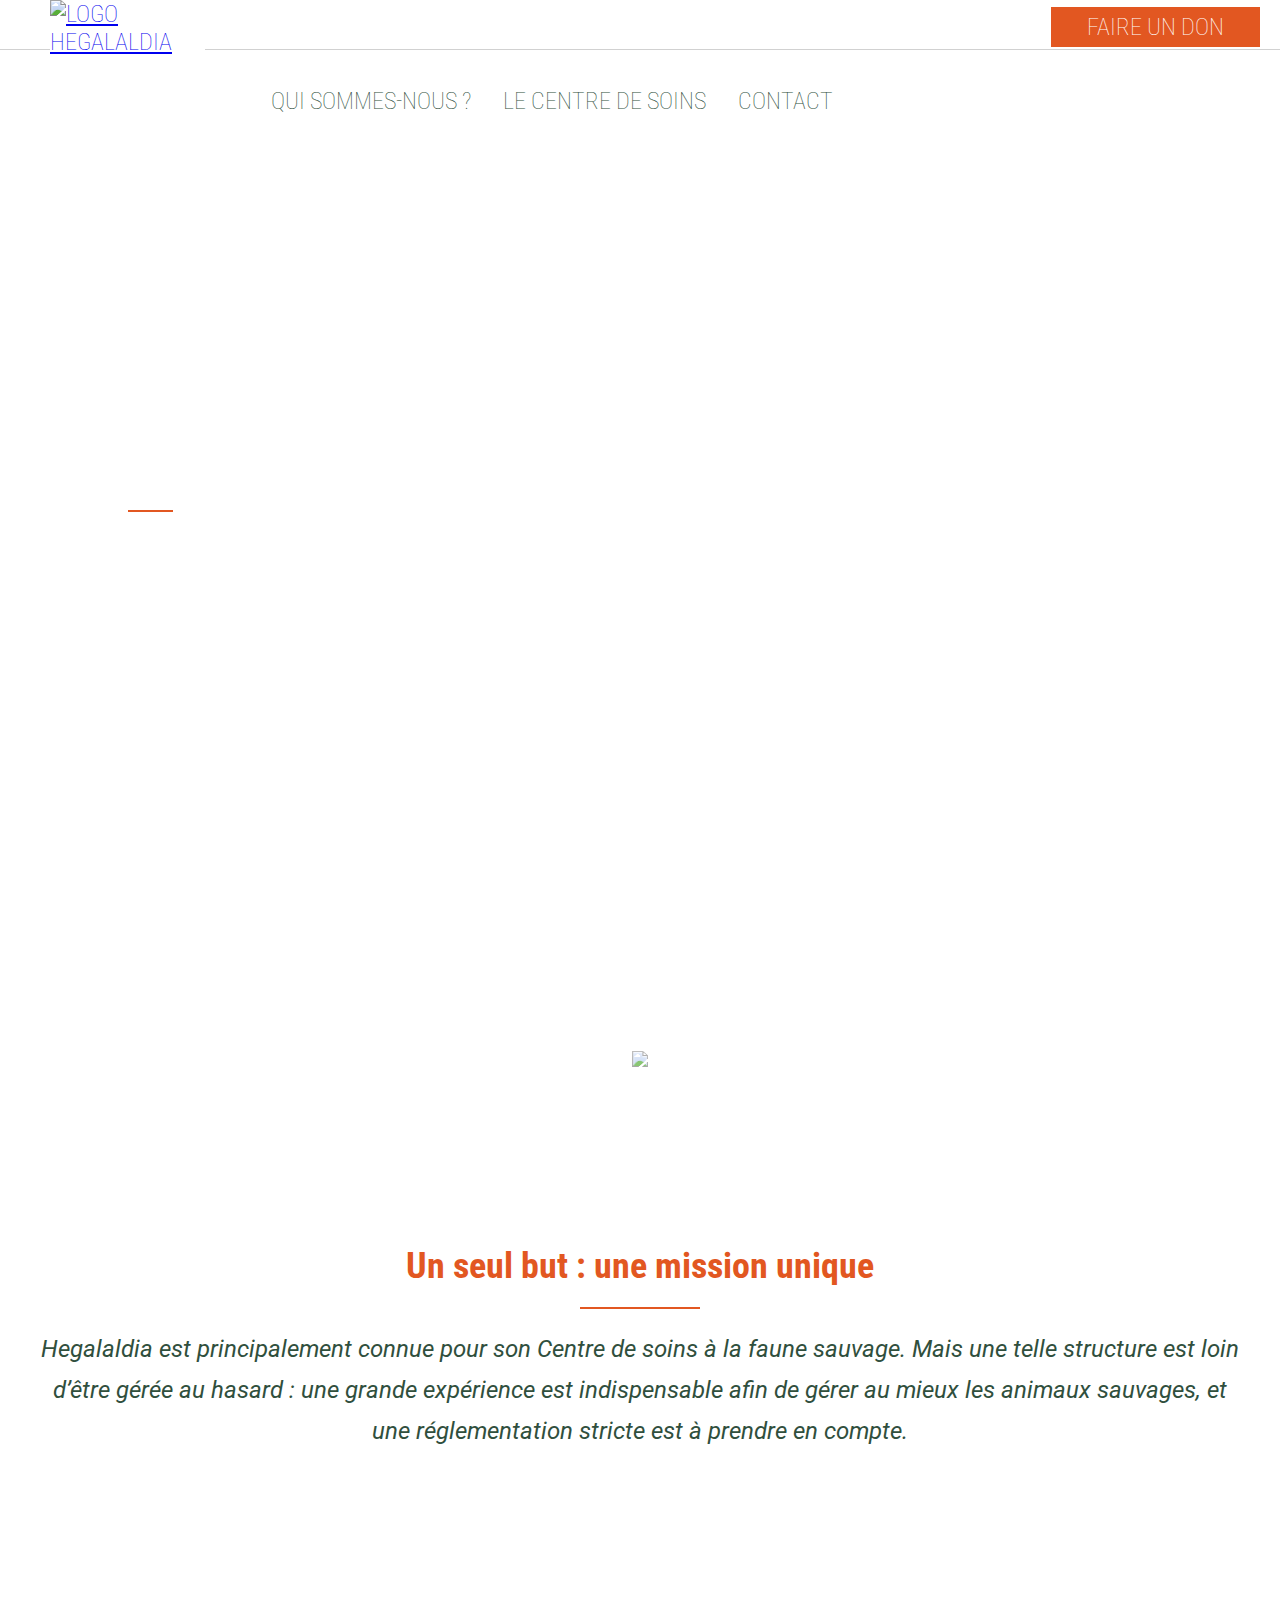
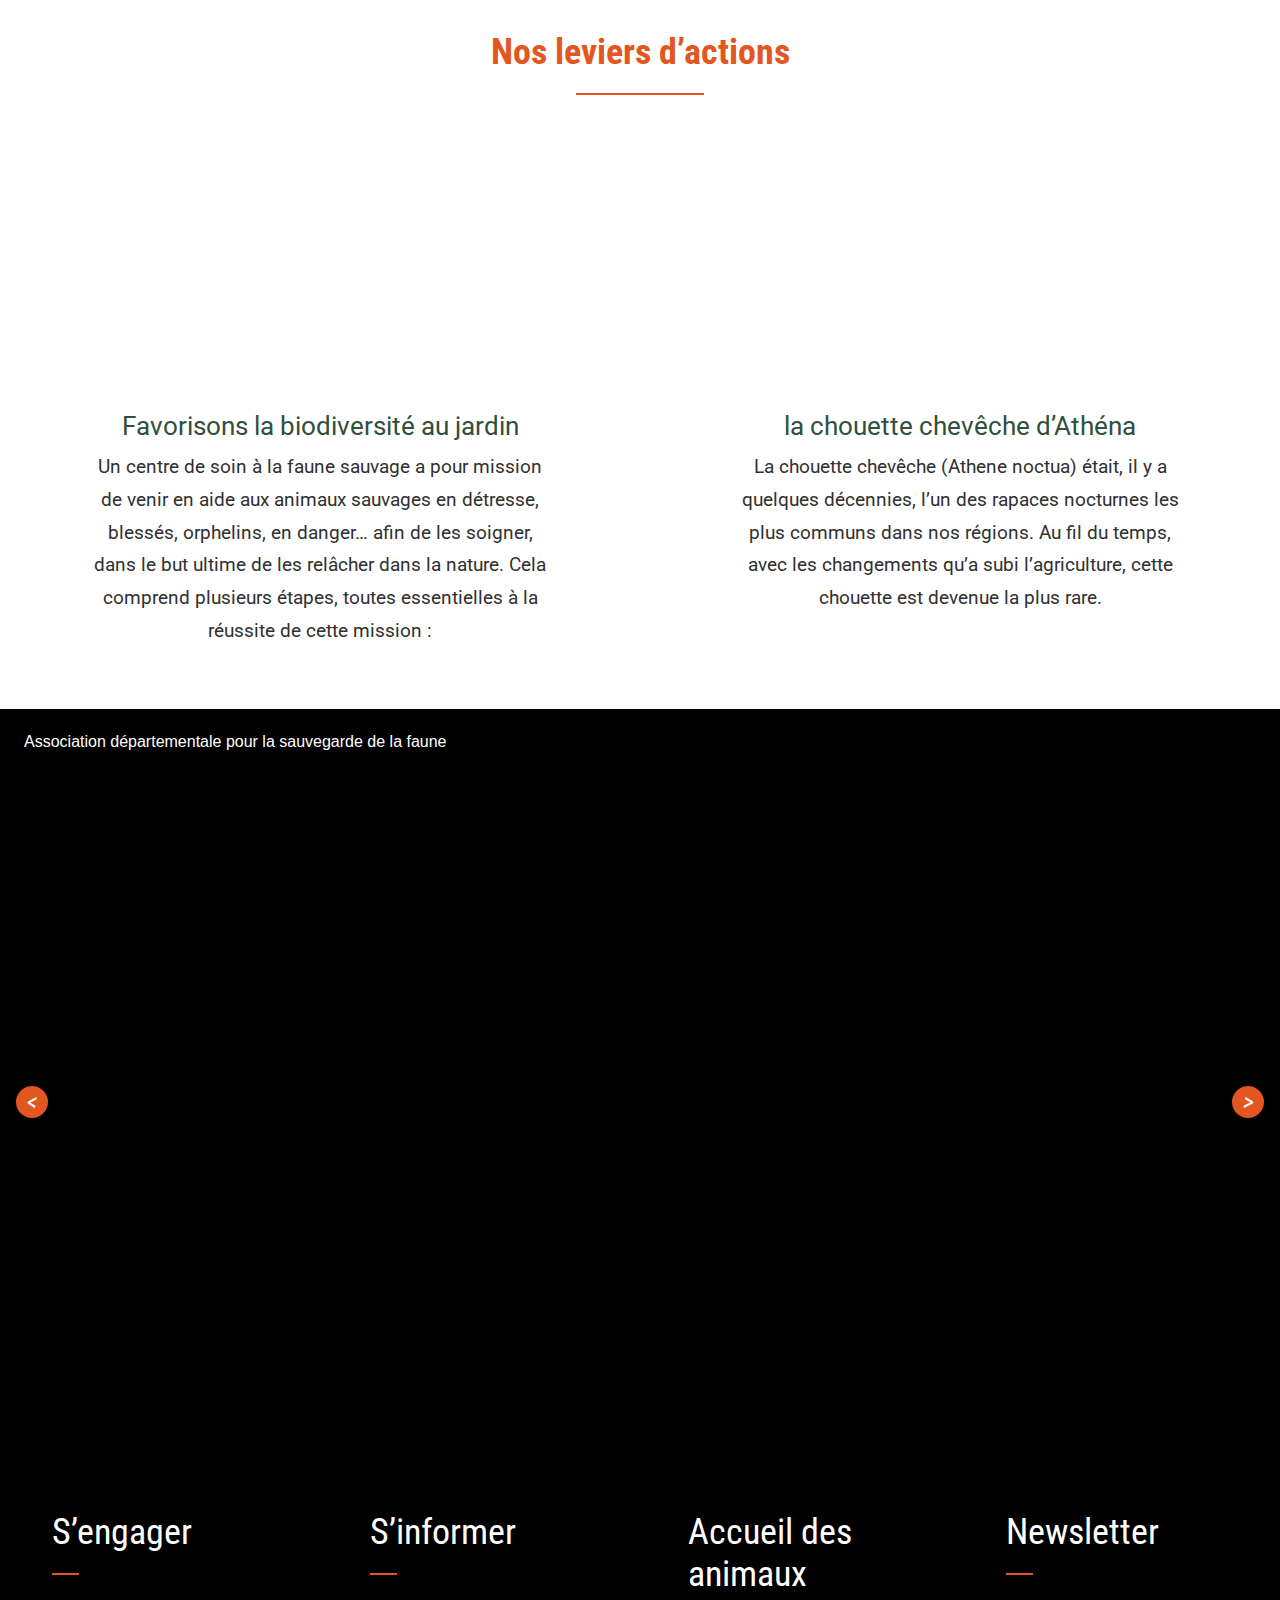
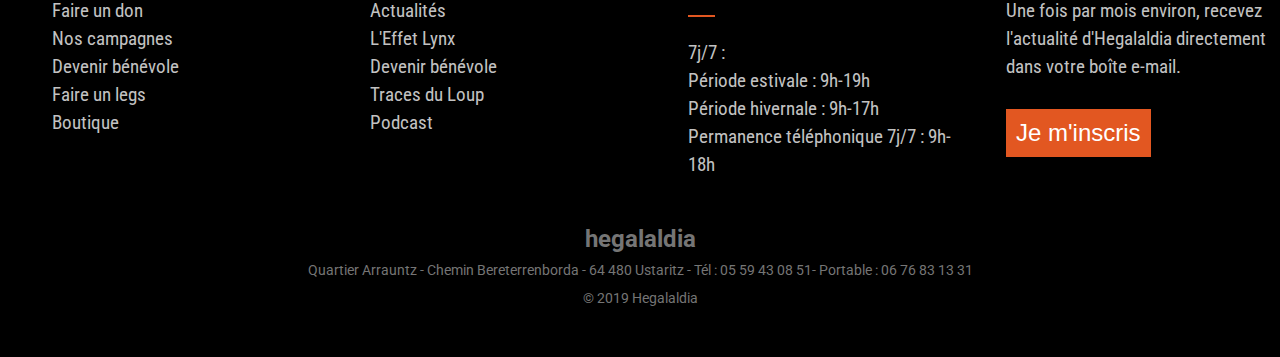
==== centre-soins.html @ 2d4faa11 "add page centre-soins" ====
<!DOCTYPE html>
<html>
    <head>
        <meta charset="utf-8">
        <meta name="viewport" content="width=device-width">
        <title>Hegalaldia - Centre de soins pour animaux sauvages</title>
        <meta name="title" content="Hegalaldia - Centre de soins pour animaux sauvages">
        <meta name="description" content="Association de protection de la nature reconnue d'intêret général, située dans les Pyrénées-Atlantiques (64)">
        <meta name="keywords" content="association protection, protection animal,sauver espèces,sauvegarde de la faune, faune sauvage france, animaux france, lynx france, loup france, ours france">
        <link href="style.css" rel="stylesheet" type="text/css" />
        <link href="https://fonts.googleapis.com/css2?family=Roboto+Condensed:ital,wght@0,300;0,400;0,700;1,300;1,400;1,700&family=Roboto:ital,wght@0,100;0,300;0,400;0,500;0,700;1,100;1,300;1,400;1,500;1,700&display=swap" rel="stylesheet">
    </head>
    <body>
        <header>
            <div class="top-bg-nav"></div>
            <nav class="nav_top" role="navigation">
                
                <div class="logo-top-menu">
                    <a href="index.html">
                        <img src="images/logo_hegalaldia.png" alt="logo hegalaldia">
                    </a>
                </div>
                <ul>
                    <li class="menu-item"><a href="index.html">Qui sommes-nous ?</a></li>
                    <li class="menu-item"><a href="centre-soins.html">Le centre de soins</a></li>
                    <li class="menu-item"><a href="contact.html">Contact</a></li>
                    
                </ul>
            </nav>
            <a class="donation" href="contact.html">Faire un Don</a>
        </header>
        <div class="header-slider">
            <div id="content_slider"></div>
            <div class="caption-header" >
                <div class="title_caption">
                    <h1><span class="title_caption_min">Association départementale </span><br>
                    pour la sauvegarde de la faune sauvage</h1>
                    <div class="separation"></div>
                    <p class="txt-slider">Sauver les espèces emblématiques des pyrénées menacées</p>
                </div>
            </div>
            <div class="scrolldown-container">
                <div class="m-more">EN SAVOIR PLUS</div>
                <div class="array-scroll-down icon-scroll"><img src="images/scroll-icon.svg"></div>
            </div>
        </div>
        <div class="container" > 
            <div class="page-style-section">
                <section class="home-first">
                    <h2>Un seul but : une mission unique</h2>
                    <div class="separation-middle"></div>
                    <p class="txt-intro">Hegalaldia est principalement connue pour son Centre de soins à la faune sauvage. Mais une telle structure est loin d’être gérée au hasard : une grande expérience est indispensable afin de gérer au mieux les animaux sauvages, et une réglementation stricte est à prendre en compte.</p>
                </section> 
            </div>
        </div>
        <div class="fullwidth-background">
            <div class="container" > 
                <div class="page-style-section">
                    <section class="">
                    </section>
                </div>
            </div>
        </div>
        <div class="container" > 
            <div class="page-style-section">
                <div class="home-four">
                    <h2>Nos leviers d’actions</h2>
                    <div class="separation-middle"></div>
                </div>
                <div class="home-five">
                    <div class="bloc-img-txt">
                        <div class="title-bloc-img">Favorisons la biodiversité au jardin</div>
                        <p>Un centre de soin à la faune sauvage a pour mission de venir en aide aux animaux sauvages en détresse, blessés, orphelins, en danger… afin de les soigner, dans le but ultime de les relâcher dans la nature. Cela comprend plusieurs étapes, toutes essentielles à la réussite de cette mission :
                        </p>
                    </div>
                </div>
                <div class="home-six">
                    <div class="bloc-img-txt">
                        <div class="title-bloc-img">la chouette chevêche d’Athéna</div>
                        <p>La chouette chevêche (Athene noctua) était, il y a quelques décennies, l’un des rapaces nocturnes les plus communs dans nos régions. Au fil du temps, avec les changements qu’a subi l’agriculture, cette chouette est devenue la plus rare.
                        </p>
                    </div>
                </div>
                <div class="bloc-separation"></div>
            </div>
        </div>
        <div class="fullwidth-slider">
                <div>
                    <i>
                        <input checked type="radio" name="s" style="background-image: url('images/fiche-animale-monde-animal-lynx-roux.jpg');" title="Association départementale pour la sauvegarde de la faune">
                        <input type="radio" name="s" style="background-image: url('images/parc-animalier-des-pyrenees-loups.jpg');" title="Le loup, présent dans le Razès (Aude) depuis 2014">
                        <input type="radio" name="s" style="background-image: url('images/Rodents_Mountains_Marmot_456188_1920x1080.jpg');" title="Animaux de montagne : respecter les marmottes">
                        <input type="radio" name="s" style="background-image: url('images/bobcat-3924734-1920.jpg');" title="Oui, le lynx y est bien présent">
                    </i>
                </div>
        </div>
        <footer>
            <div class="container-footer" > 
                <footer class="footer-row">
                    <div class="column">
                        <span class="title-footer">S’engager</span>
                        <div class="separation-footer"></div>
                        <div class="menu-footer">
                            <ul>
                                <li><a href="#">Faire un don</a></li>
                                <li><a href="#">Nos campagnes</a></li>
                                <li><a href="#">Devenir bénévole</a></li>
                                <li><a href="#">Faire un legs</a></li>
                                <li><a href="#">Boutique</a></li>
                            </ul>
                        </div>
                    </div>
                    <div class="column">
                        <span class="title-footer">S’informer</span>
                        <div class="separation-footer"></div>
                        <div class="menu-footer">
                            <ul>
                                <li><a href="#">Actualités</a></li>
                                <li><a href="#">L'Effet Lynx</a></li>
                                <li><a href="#">Devenir bénévole</a></li>
                                <li><a href="#">Traces du Loup</a></li>
                                <li><a href="#">Podcast</a></li>
                            </ul>
                        </div>
                    </div>
                    <div class="column">
                        <span class="title-footer">Accueil des animaux</span>
                        <div class="separation-footer"></div>
                        <div class="menu-footer"><a>7j/7 :<br>
                            Période estivale : 9h-19h<br>
                            Période hivernale : 9h-17h<br>
                            Permanence téléphonique 7j/7 : 9h-18h</a></div>
                    </div>
                    <div class="column">
                        <span class="title-footer">Newsletter</span>
                        <div class="separation-footer"></div>
                        <div class="menu-footer"><a>Une fois par mois environ, recevez l'actualité d'Hegalaldia directement dans votre boîte e-mail.</a>
                        </div>
                        <button><a href="#">Je m'inscris</a></button>
                    </div>
                    <div class="copyright">
                        <a><b>hegalaldia</b><br>
                         Quartier Arrauntz - Chemin Bereterrenborda - 64 480 Ustaritz - </a>
                         <a href="tel:+33559430851">Tél : 05 59 43 08 51</a><a href="tel:+330676831331">- Portable : 06 76 83 13 31</a><br><a>
                         © 2019 Hegalaldia</a>
                    </div>
                </footer>
            </div>
        </footer>
    </body>
</html>
---- style.css ----
*{
  box-sizing: border-box;
  font-size: 24px;
  padding: 0;
  margin:0;
}

body, html{
  font-family: 'roboto', sans-serif;
  font-size: 1rem;
  font-weight: normal;
  line-height: 1,5;

}

h1{
  font-family: 'Roboto Condensed', sans-serif;
  text-transform: uppercase;
  font-weight: bold;
  font-size: 1.8em;
}

h2{
  font-family: 'Roboto Condensed', sans-serif;
  color: #e25721;
  font-size: 1.5em;
}

h3{
  font-family: 'Roboto Condensed', sans-serif;
  font-weight: normal;
  font-style: italic;
  color: #fff;
  background-color: #e25721;
  padding: 0.2em 0.5em ;
  font-size: 1.4em;
}

p {
  font-family: 'roboto', sans-serif;
  font-size: 0.8em;
  line-height: 1.7em;
  color: #313131;
}

.txt-intro{
  font-family: 'roboto', sans-serif;
  font-style: italic;
  color: #304f3d;
  font-size: 1em;
  line-height: 1.7em;
}




/* ---- MOBILEFIRST ---- */

/* MENU */

header{
  display:flex;
  flex-wrap: wrap ;
  font-family: 'Roboto Condensed', sans-serif;
  font-weight: 100;
  text-transform: uppercase;
  height: 137px;
  width: auto;
  padding: 0;
  justify-content: left;
}
.nav_top{
  z-index: 100;
}
.nav_top .logo-top-menu img{
  justify-content: center;
  align-items: center;
  width: 80%;
  height: 80%;
  background-size: cover;
  margin-left: 1.5em;
}
.nav_top ul{
  list-style: none;
  padding:0;
  background:#fff;
  width: 100%;
}
.nav_top ul li a{
  color:#304f3d;
  text-decoration: none;
  padding: .8rem 1rem;
  display: block;
  line-height: 1;
}
.nav_top ul .donation{
  background-color: #e25721;
  color: #fff;
  text-align: center;
}
.nav_top ul li{
  border-bottom: 1px dotted;
}
.donation{
  display: block;
  background-color: #e25721;
  border: none;
  padding:0;
  width: 100%;
  text-decoration: none;
  color: #fff;
  line-height: 1;
  padding: .8rem 1rem;
  border-bottom: 1px dotted;
  z-index: 100;
}

/*STYLING LOGO*/

.nav_top div:first-child{
  background:#fff;
}

/* HEADER SLIDER */



#content_slider{
  filter: brightness(80%);
  background: url(images/bobcat-3924734-1920.jpg) top center no-repeat ;
  background-position: 50% 50%;
  width: 100%;
  height: 800px;
  background-size:auto;
  padding: 0;
  margin:0;
  margin-top: 270px;
}

.caption-header{
  position: absolute;
  display: flex;
  top: 60%;
  width: 100%;
  text-align: left;
}
.caption-header{
  padding: 20px;
  text-align: center;
}
.title_caption_min{
  font-size: 0.5em;
}
.title_caption{
  color: #fff;
}
.separation{
  width: 10%;
  height: 2px;
  background:#e25721;
  margin: 0 auto;
  margin-top: 20px;
  margin-bottom: 20px;
  transition: .2s width ease-in-out;
}
.separation-middle{
  width: 10%;
  height: 2px;
  background:#e25721;
  margin: 0 auto;
  margin-top: 20px;
  margin-bottom: 20px;
  transition: .2s width ease-in-out;
}
.caption-header .title_caption .txt-slider {
  font-family: 'Roboto Condensed', sans-serif;
  font-weight: lighter;
  color: #fff;
  font-size: 1em;
}


@-webkit-keyframes bounce {
  0%, 100% {
    -moz-transform: translateY(0);
    -ms-transform: translateY(0);
    -webkit-transform: translateY(0);
    transform: translateY(0);
  }
  40% {
    -moz-transform: translateY(-10px);
    -ms-transform: translateY(-10px);
    -webkit-transform: translateY(-10px);
    transform: translateY(-10px);
    }
  }
@keyframes bounce {
  0%, 100% {
    -moz-transform: translateY(0);
    -ms-transform: translateY(0);
    -webkit-transform: translateY(0);
    transform: translateY(0);
  }
  40% {
    -moz-transform: translateY(-10px);
    -ms-transform: translateY(-10px);
    -webkit-transform: translateY(-10px);
    transform: translateY(-10px);
  }
} 
.scrolldown-container .array-scroll-down { 
  -webkit-animation-name: bounce;
  animation-name: bounce;
  -webkit-animation-duration: 1s;
  animation-duration: 1s;
  -webkit-animation-fill-mode: both;
  animation-fill-mode: both;
  -webkit-animation-iteration-count: infinite;
  animation-iteration-count: infinite;
}

.scrolldown-container{
  position:relative;
  background: url(images/grunge-effect.png) bottom no-repeat;
  width: 100%;
  margin: 0 auto;
  text-align: center;
  bottom:75px;
}
.scrolldown-container .m-more{
  position:relative;
  font-family: 'roboto condensed', sans-serif;
  width: 100%;
  color: #fff;
  margin-bottom: 10px;
  bottom: 55px;
}
.icon-scroll{
  position:relative;
  width: 50px;
  height: 50px;
  background: url(images/scroll-icon.svg) center;
  opacity:70%;
  margin: 0 auto;
  bottom: 55px;
}
 

/* ---- CONTAINER GRID ---- */

.container{
  display: grid;
  width: 100%;
  margin: 0 auto;
}
.page-style-section{
  display: grid;
  grid-template-columns: 1fr 1fr;
  align-items: center;
  flex-wrap: wrap;
}
.home-first{
  grid-column: 1 / 3;
  padding: 3em 0 3em 0;
  text-align: center;
  margin: 1.5em;
}
.home-second{
  grid-column: 1/3;
  grid-row: 1/2 ;
  padding: 0 0 3em 0;
}
.home-second>img{
  display: flex;
  flex:100%;
  width: 100%;
  max-width: 100%;
  margin: 0;
}
.home-fird{
  grid-column: 1/3;
  grid-row: 2/3 ;
  padding: 0 0 3em 0;
  margin: 1em;
  justify-content: center;
  justify-items: center;
}
.home-fird ul {
  margin-left: 20px;
}
.home-fird ul li{
  font-family: 'roboto', sans-serif;
  font-size: 0.8em;
  line-height: 1.7em;
  color: #313131;
}
.home-four{
  grid-column: 1/3;
  grid-row: 1 ;
  padding: 3em 0 1em 0;
  text-align: center;
}
.home-five{
  grid-column: 1/3;
  grid-row: 2 ;
  margin-bottom: 300px;
  background: url(images/espece-min.jpg) center top no-repeat;
  background-size: 100%;
  height: 354px;
  text-align: center;
  padding: 1em ;
}
.home-six{
  grid-column: 1/3;
  grid-row: 3 ;
  margin-bottom: 7em;
  background: url(images/chouette-cheveche-athenas-img_4344.jpg) top center no-repeat;
  background-size: 100%;
  height: 354px;
  text-align: center;
  padding: 1em ;
}
.bloc-img-txt{
  background-color: rgba(255, 255, 255, 0.8);
  width: 100%;
  height: 200px ;
  max-width: 500px;
  padding: 1em;
  margin: 0 auto;
  margin-top: 200px;
}
.title-bloc-img{
  font-size: 1.1em;
  color: #304f3d;
  padding-bottom: 10px;
}
.page-style-section .home-five p{
  line-height: 1.7em;
}
.page-style-section .home-six p{
  line-height: 1.7em;
}
figcaption {
  text-align: center;
  font-style: italic;
  width: 70%;
  margin: 0 auto;
  padding: 1em 0 1em 0;
}
.fullwidth-background{
  width: 100%;
  height: 100%;
  background-color: #e6f5ec;
  z-index: -100;
}
.bloc-separation{
  height: 5em;
}

/* CARROUSSELLE */

.fullwidth-slider{
  width: 100%;
  height: 100%;
  background-color:#000;
  max-height:754px;
}

i {
	position: relative;
	display: block;
	width: 100%;
	height: 754px;
	overflow: hidden;
}

i:before, i:after {
  font-family:'Roboto Condensed', sans-serif;
	content: '<';
	position: absolute;
	top: 50%;
	left: 1rem;
	z-index: 2;
	width: 2rem;
	height: 2rem;
	background: #e25721;
	color: white;
	border-radius: 50%;
	display: flex;
	justify-content: center;
	align-items: center;
	pointer-events: none;
}

i:after {
	content: '>';
	left: auto;
	right: 1rem;
}

input {
	appearance: none;
	-ms-appearance: none;
	-webkit-appearance: none;
	display: block;
	width: 100%;
	height: 100%;
	position: absolute;
	top: 0;
	left: 0;
	background-repeat: no-repeat;
	background-size: cover;
	background-position: center;
	transform: translateX(100%);
	transition: transform ease-in-out 400ms;
	z-index: 1;
}

input:focus {
	outline: none;
}

input:after {
	content: attr(title);
	position: absolute;
	top: 1rem;
	left: 1rem;
	background-color: rgba(0,0,0,0.4);
	color: white;
	padding: .5rem;
	font-size: 1rem;
	border-radius: 5px;
}

input:not(checked):before {
	content: '';
	position: absolute;
	width: 2rem;
	height: 2rem;
	border-radius: 50%;
	top: 50%;
	left: calc(-100% + 1rem);
}

input:checked:before {
	display: none;
	left: 1rem;
}

input:checked {
	transform: translateX(0);
	pointer-event: none;
	z-index: 0;
	box-shadow: -5px 10px 20px -15px rgba(0,0,0,1);
}

input:checked + input:before {
	left: -3rem;
}

input:checked + input ~ input:before {
	display: none;
}

/* FOOTER */

footer{
  height: 100%;
  background: url(images/bg_footer.jpg) ;
  background-color: black;
}
.footer-flex{
  display: flex;
}
.footer-row {
  display: -ms-flexbox; /* IE10 */
  display: flex;
  -ms-flex-wrap: wrap; /* IE10 */
  flex-wrap: wrap;
  padding: 0 4px;
  margin-top: 2em;
}
/* equal columns */
.column {
  -ms-flex: 25%; /* IE10 */
  flex: 25%;
  max-width: 25%;
  margin: 2em 4px;
  padding-left: 2em;
  text-align: left;
  color: #fff;
  font-family: 'Roboto condensed', sans-serif;
}
.separation-footer{
  width: 10%;
  height: 2px;
  background:#e25721;
  margin-top: 20px;
  margin-bottom: 20px;
}
.title-footer{
  font-size: 1.5em;
}
.menu-footer ul{
  list-style-type: none;

}
.menu-footer a{
  font-size: 0.8em;
  text-decoration: none;
  color: rgb(194, 194, 194);
 }
.menu-footer ul li a:hover{
  text-decoration: underline;
  color: #e25721;
}
.container-footer .footer-row .column button{
  margin-top: 30px;
  padding: 10px;
  background-color: #e25721;
  border:0;
}
 .container-footer .footer-row .column button a{
  text-decoration: none;
  color: #fff;
}

.copyright{
  padding: 2em 0 2em 0;
  text-align: center;
  margin: 0 auto;
}
.container-footer .footer-row .copyright a{
  font-size: 0.6em;
  text-align: center;
  text-decoration: none;
  color: rgb(117, 117, 117);
}


/* Responsive layout - two column */
@media screen and (max-width: 800px) {
  .column {
    -ms-flex: 50%;
    flex: 50%;
    max-width: 50%;
  }
}

/* Responsive layout - one columns */
@media screen and (max-width: 540px) {
  .column {
    -ms-flex: 100%;
    flex: 100%;
    max-width: 100%;
  }
}

/* ---- MEDIUM DEVICES ---- */

@media only screen and (max-device-width: 1366px) {
  .content_slider {
    background-attachment: scroll;
  }
}

/* ---- LARGER DEVICES ---- */

@media only screen and (min-width: 540px){
  h1{
    font-family: 'Roboto Condensed', sans-serif;
    text-transform: uppercase;
    font-size: 2.5em;
    line-height: 1em;
  }
  h3{
    width: 50%;
  }
  header{
    display:flex;
    flex-wrap: nowrap;
  }
  .top-bg-nav{
    position: absolute;
    height: 50px;
    width: 100%;
    background-repeat: repeat-x;
    background-image: url(images/bg_nav.jpg) ;
    border-bottom: 1px solid #d1d1d1;
    z-index:-1;
  }
  .nav_top{
    display: flex;
    font-family: 'Roboto Condensed', sans-serif;
    font-weight: 100;
    text-transform: uppercase;
    height: 65px;
    padding: 0;
    margin-left: 50px;
    margin-top: 20px;
    width: 100%;
  }
  .nav_top .logo-top-menu img{
    background-color: white;
    width: 206px;
    height: 128px;
    margin-top: -20px;
    background-size: cover;
    margin-left: 0;
  }
  .nav_top ul{
    display: flex;
    align-items: center;
    background:none;
    flex-wrap: wrap;
    line-height: 20px;
    margin-left: 50px;
    margin-top:50px;
  }
  .nav_top ul li{
    display: flex;
    justify-content: flex-start;
    border-bottom: none;
    position: relative;
  }
  .nav_top ul li a{
    padding:1.2rem 1rem;
  }
  .donation{
    display: flex;
    justify-content: center;
    align-items: center;
    cursor: pointer;
    border : none;
    margin : 7px 20px 0 0;
    padding:1rem 2rem;
    height: 40px;
    width: 250px;
    line-height: 0;
    transform: scale(1);
    transition: transform 300ms;
  }
  .donation:hover {
    transform: scale(1.05);
    box-shadow: 0 0 3px rgba(39, 39, 39, 0.64);
  }
  .nav_top ul li a::before, n.nav_top ul li a::after{
    content: "";
    position: absolute;
    bottom:0;
    right: 0;
    width:0%;
    height: 2px;
    background:#e25721;
    transition: .2s width ease-in-out;
  }
  .nav_top ul li a::before{
    left:0;
  }
  .nav_top ul li a:hover{
    color: #61483f;
  }
  .nav_top ul li a:hover::after,.nav_top ul li a:hover::before{
    width: 100%;
  }

  /* SLIDER HEADER */
  .header-slider{
    height: 1000px;
  }

  #content_slider{
    background-attachment: fixed;
    background-size: cover;
    width: 100%;
    height: 1000px;
    padding: 0;
    margin:0 auto;
    margin-top: 0px;
  }
  .caption-header{
    position: absolute;
    left: 10%;
    top:20%;
    width: 35%;
    text-align: left;
    padding: 0;
    max-width: 600px;
  } 
  .title_caption_min{
    font-size: 0.5em;
    font-weight: normal;
  }
  .separation{
    margin:20px 0 20px 0;
  }

  /* CONTAINER */

  .container{
    display: grid;
    max-width: 1300px;
    margin: 0 auto;
  }
  .container-footer{
    display: flex;
    max-width: 1300px;
    margin: 0 auto;
  }
  /*.page-style-section{
    grid-auto-rows: minmax(300px, auto);
  }*/
  .home-second{
    grid-column: 2/3;
    grid-row: 1;
    padding: 3em 0 3em 0;
    margin: 1em;
  }
  .home-fird{
    grid-column: 1/2;
    grid-row: 1;
    padding: 3em 0 3em 0;
    margin: 1em;
    justify-content: center;
  }
  .home-five{
    grid-column: 1/2;
    grid-row: 2 ;
    margin: 1em;
    margin-bottom: 3em;
    background: url(images/espece-min.jpg) center top no-repeat;
    background-size: 100%;
    height: 354px;
    text-align: center;
    padding: 1em ;
  }
  .home-six{
    grid-column: 2/3;
    grid-row: 2 ;
    padding: 0 0 3em 0;
    margin: 1em;
    margin-bottom: 3em;
    background: url(images/chouette-cheveche-athenas-img_4344.jpg) top center no-repeat;
    background-size: 100%;
    height: 354px;
    text-align: center;
    padding: 1em ;
  }
  .column {
    margin: 0;
    padding-left: 2em;
  }

  .container-footer .footer-row .column button{
      transform: scale(1);
      transition: transform 300ms;
      }
  .container-footer .footer-row .column button:hover{
      transform: scale(1.05);
      box-shadow: 0 0 3px rgba(39, 39, 39, 0.64);
  }

}
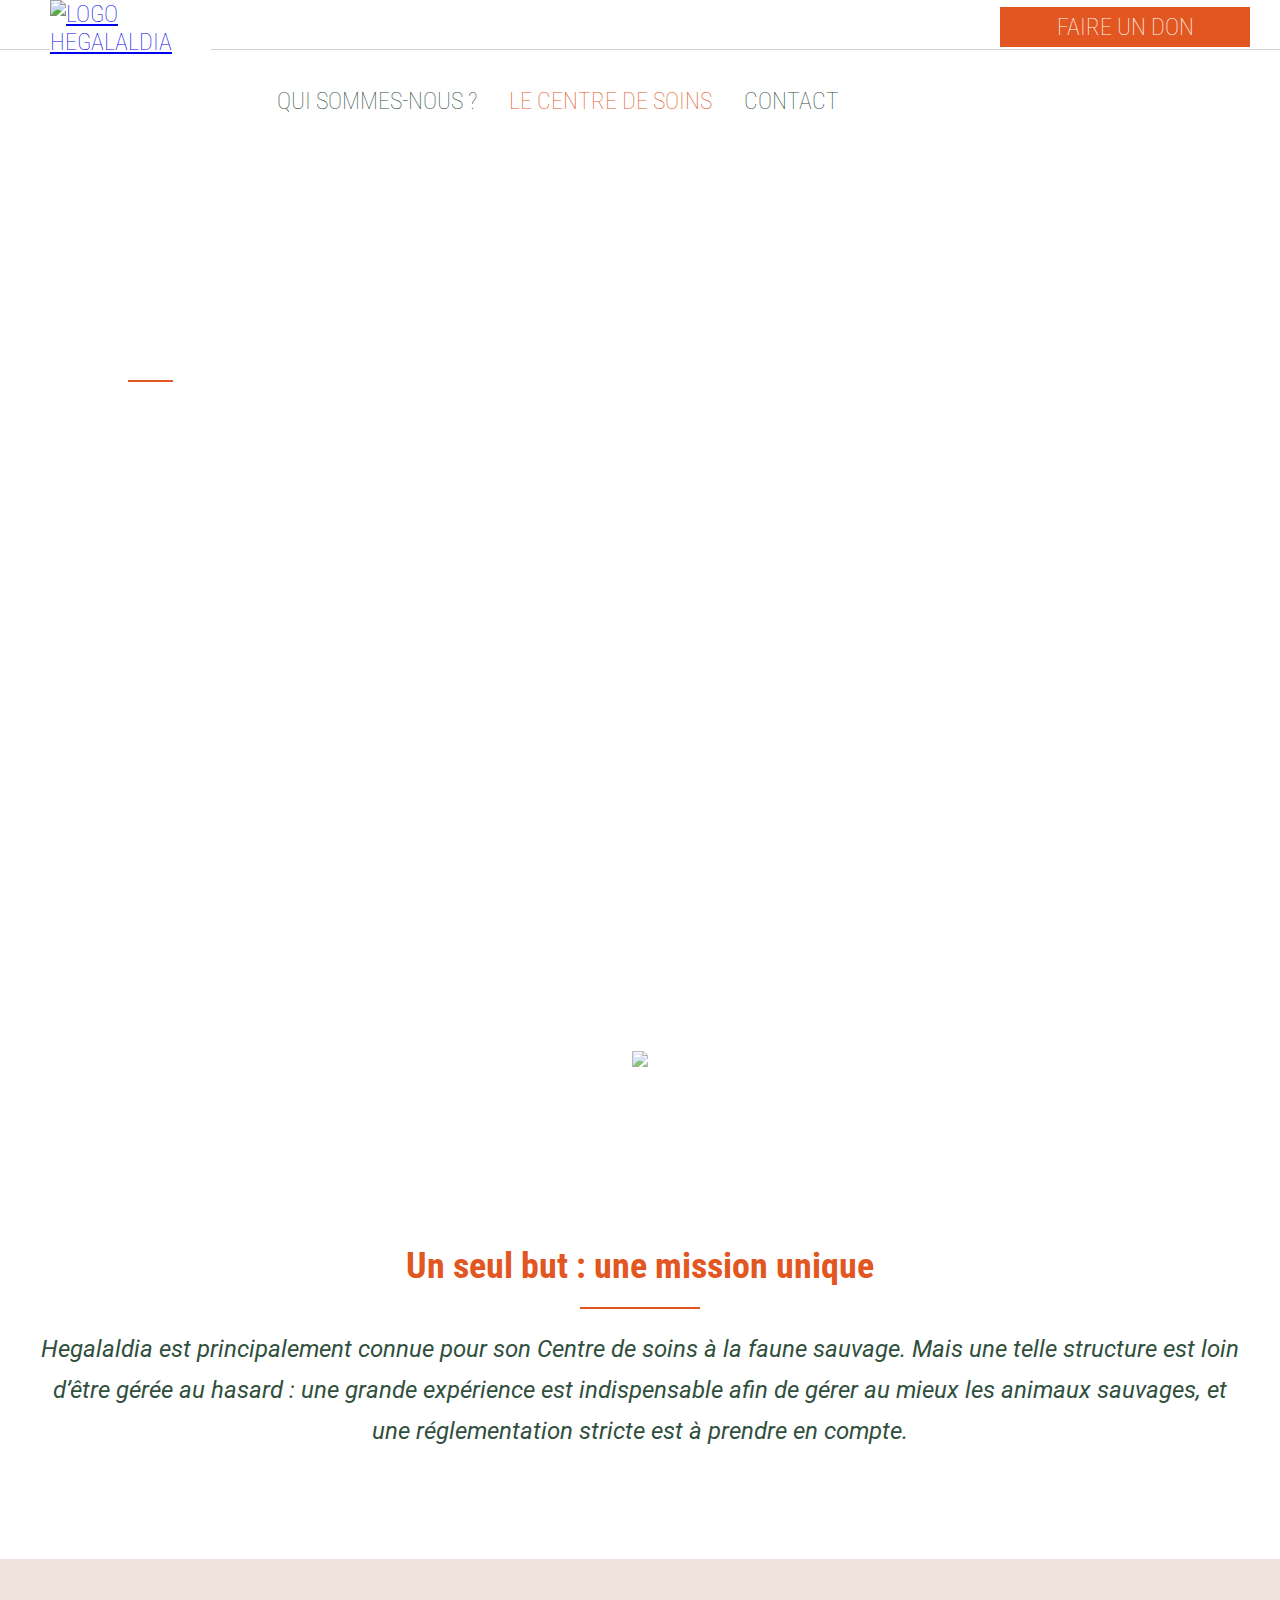
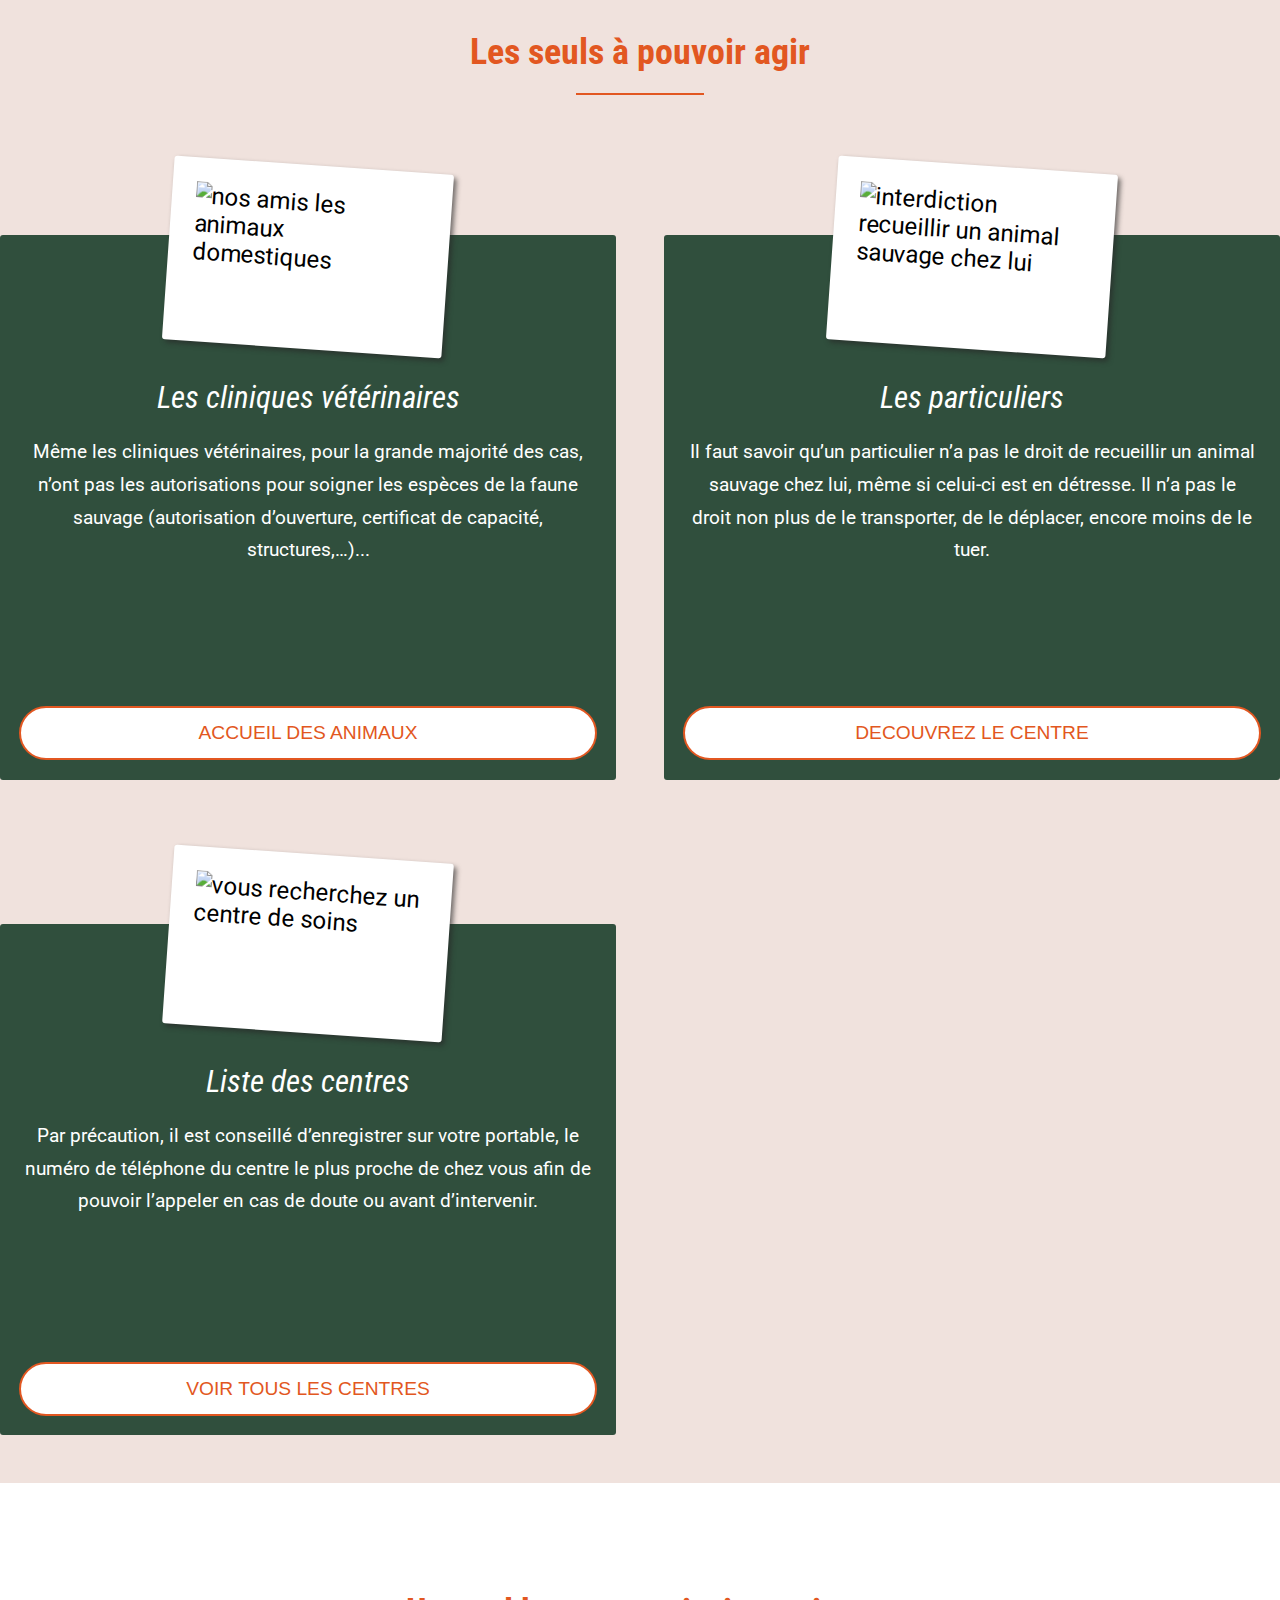
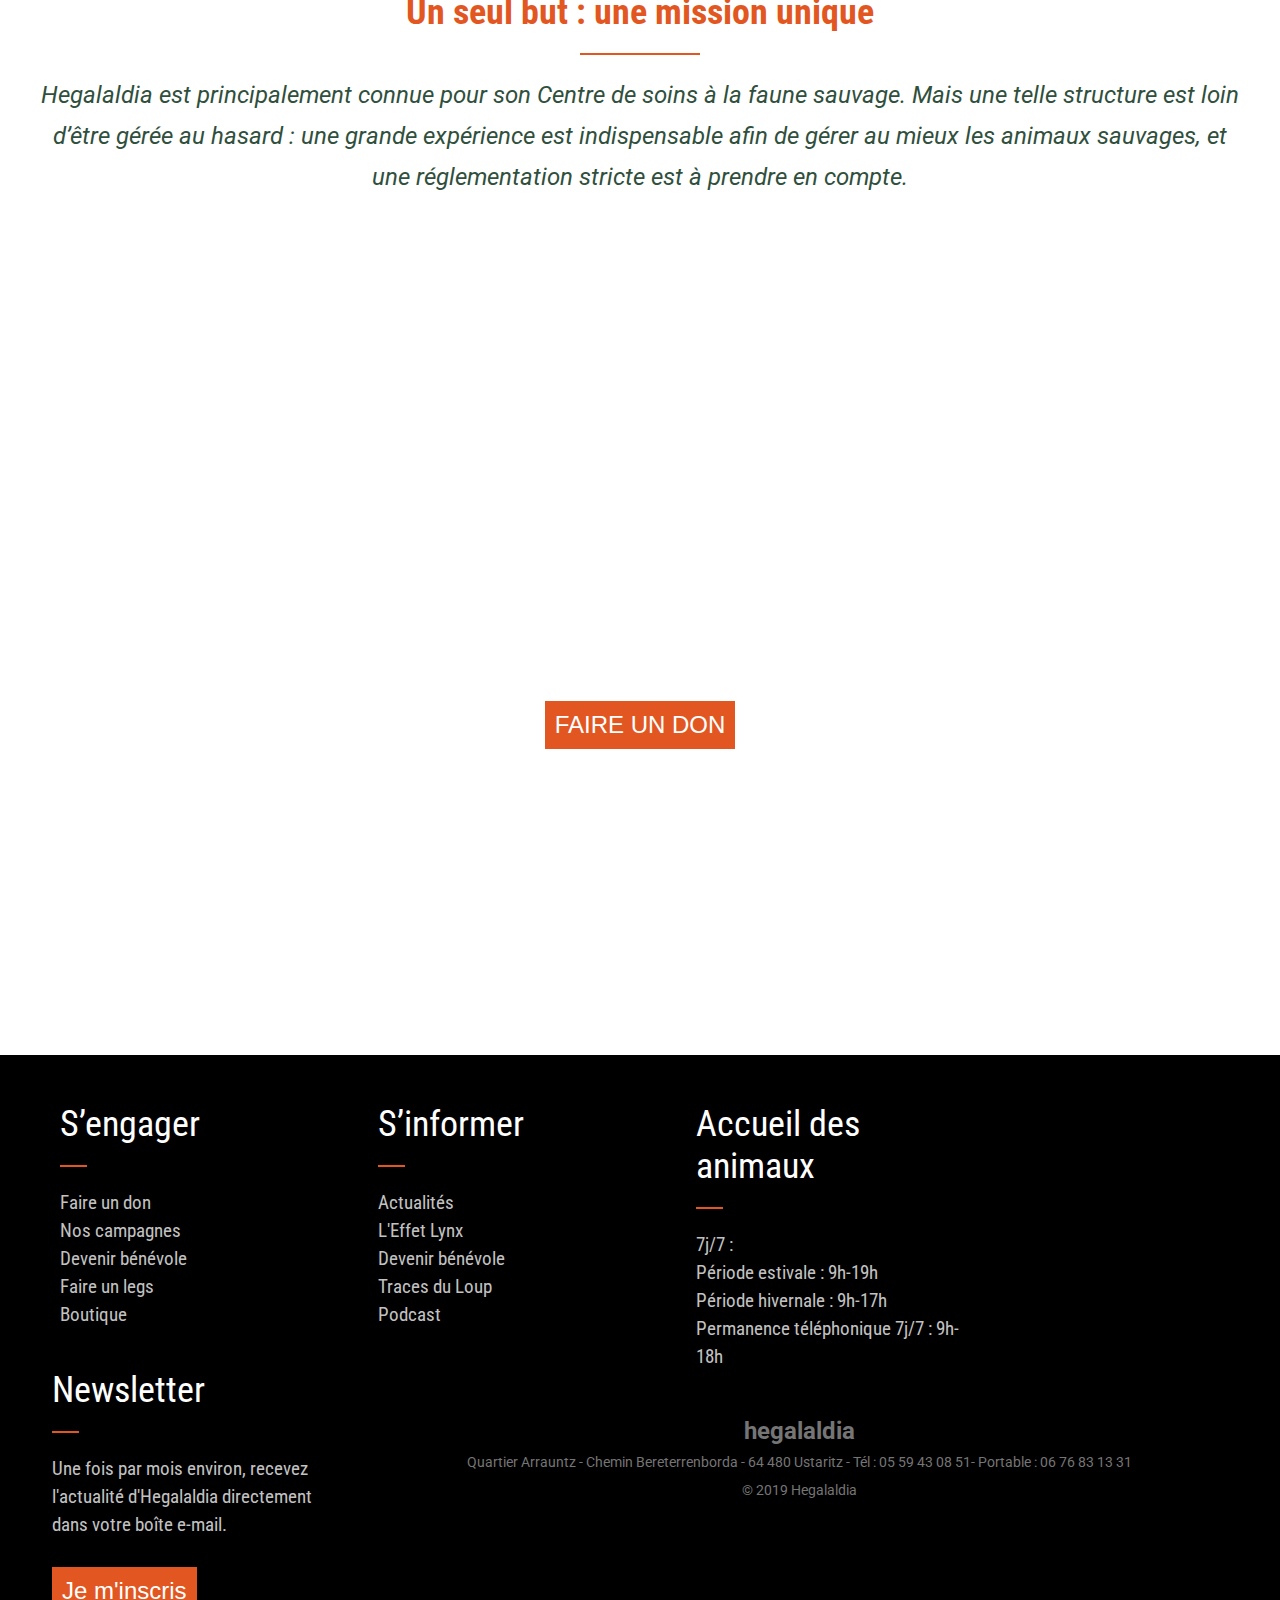
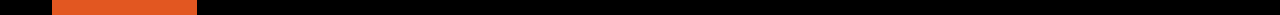
==== commit ee88c780: "finalisation page Centre-Soins" ====
--- a/centre-soins.html
+++ b/centre-soins.html
@@ -22,7 +22,7 @@
                 </div>
                 <ul>
                     <li class="menu-item"><a href="index.html">Qui sommes-nous ?</a></li>
-                    <li class="menu-item"><a href="centre-soins.html">Le centre de soins</a></li>
+                    <li class="menu-item"><a class="button-on">Le centre de soins</a></li>
                     <li class="menu-item"><a href="contact.html">Contact</a></li>
                     
                 </ul>
@@ -30,13 +30,12 @@
             <a class="donation" href="contact.html">Faire un Don</a>
         </header>
         <div class="header-slider">
-            <div id="content_slider"></div>
+            <div id="content_slider_centreSoins"></div>
             <div class="caption-header" >
                 <div class="title_caption">
-                    <h1><span class="title_caption_min">Association départementale </span><br>
-                    pour la sauvegarde de la faune sauvage</h1>
+                    <h1>Centre de soins de la faune sauvage</h1>
                     <div class="separation"></div>
-                    <p class="txt-slider">Sauver les espèces emblématiques des pyrénées menacées</p>
+                    <p class="txt-slider">Les seuls à pouvoir agir : un partenaire incontournable</p>
                 </div>
             </div>
             <div class="scrolldown-container">
@@ -53,50 +52,70 @@
                 </section> 
             </div>
         </div>
-        <div class="fullwidth-background">
+        <div class="fullwidth-background back-centresoins">
             <div class="container" > 
                 <div class="page-style-section">
-                    <section class="">
-                    </section>
+                    <div class="home-four">
+                        <h2>Les seuls à pouvoir agir</h2>
+                        <div class="separation-middle"></div>
+                    </div>
+                </div>
+                <div class="page-style-sectionTriple">
+                    <div class="article-card">
+                        <div class="picto">
+                            <img src="images/picto1.jpg" alt="nos amis les animaux domestiques">
+                        </div>
+                        <div class="card">
+                            <h3>Les cliniques vétérinaires</h3>
+                            <p>Même les cliniques vétérinaires, pour la grande majorité des cas, n’ont pas les autorisations pour soigner les espèces de la faune sauvage (autorisation d’ouverture, certificat de capacité, structures,…)...</p>
+                        </div>
+                        <button class="button-card slide_right">ACCUEIL DES ANIMAUX</button>
+                    </div>
+                    <div class="article-card">
+                        <div class="picto">
+                            <img src="images/picto2.jpg" alt="interdiction recueillir un animal sauvage chez lui">
+                        </div>
+                        <div class="card">
+                            <h3>Les particuliers</h3>
+                            <p>Il faut savoir qu’un particulier n’a pas le droit de recueillir un animal sauvage chez lui, même si celui-ci est en détresse. Il n’a pas le droit non plus de le transporter, de le déplacer, encore moins de le tuer.</p>
+                        </div>
+                        <button class="button-card slide_right">DECOUVREZ LE CENTRE</button>
+                    </div>
+                    <div class="article-card">
+                        <div class="picto">
+                            <img src="images/picto3.jpg" alt="vous recherchez un centre de soins">
+                        </div>
+                        <div class="card">
+                            <h3>Liste des centres</h3>
+                            <p>Par précaution, il est conseillé d’enregistrer sur votre portable, le numéro de téléphone du centre le plus proche de chez vous afin de pouvoir l’appeler en cas de doute ou avant d’intervenir.</p>
+                        </div>
+                        <button class="button-card slide_right">VOIR TOUS LES CENTRES</button>
+                    </div>
                 </div>
             </div>
         </div>
         <div class="container" > 
             <div class="page-style-section">
-                <div class="home-four">
-                    <h2>Nos leviers d’actions</h2>
+                <section class="home-first">
+                    <h2>Un seul but : une mission unique</h2>
                     <div class="separation-middle"></div>
-                </div>
-                <div class="home-five">
-                    <div class="bloc-img-txt">
-                        <div class="title-bloc-img">Favorisons la biodiversité au jardin</div>
-                        <p>Un centre de soin à la faune sauvage a pour mission de venir en aide aux animaux sauvages en détresse, blessés, orphelins, en danger… afin de les soigner, dans le but ultime de les relâcher dans la nature. Cela comprend plusieurs étapes, toutes essentielles à la réussite de cette mission :
-                        </p>
-                    </div>
-                </div>
-                <div class="home-six">
-                    <div class="bloc-img-txt">
-                        <div class="title-bloc-img">la chouette chevêche d’Athéna</div>
-                        <p>La chouette chevêche (Athene noctua) était, il y a quelques décennies, l’un des rapaces nocturnes les plus communs dans nos régions. Au fil du temps, avec les changements qu’a subi l’agriculture, cette chouette est devenue la plus rare.
-                        </p>
-                    </div>
-                </div>
-                <div class="bloc-separation"></div>
+                    <p class="txt-intro">Hegalaldia est principalement connue pour son Centre de soins à la faune sauvage. Mais une telle structure est loin d’être gérée au hasard : une grande expérience est indispensable afin de gérer au mieux les animaux sauvages, et une réglementation stricte est à prendre en compte.</p>
+                </section> 
             </div>
         </div>
-        <div class="fullwidth-slider">
-                <div>
-                    <i>
-                        <input checked type="radio" name="s" style="background-image: url('images/fiche-animale-monde-animal-lynx-roux.jpg');" title="Association départementale pour la sauvegarde de la faune">
-                        <input type="radio" name="s" style="background-image: url('images/parc-animalier-des-pyrenees-loups.jpg');" title="Le loup, présent dans le Razès (Aude) depuis 2014">
-                        <input type="radio" name="s" style="background-image: url('images/Rodents_Mountains_Marmot_456188_1920x1080.jpg');" title="Animaux de montagne : respecter les marmottes">
-                        <input type="radio" name="s" style="background-image: url('images/bobcat-3924734-1920.jpg');" title="Oui, le lynx y est bien présent">
-                    </i>
-                </div>
+        <div class="fullwidth">
+            <div class="fullwidth-img-centerSoins"></div>
+            <div class="slider-footer-centerSoins">
+                <div class="slider-grunge"></div>
+                <img src="images/hegalaldia-white.png" alt="">
+                <div class="caption-slider-centerSoins">Le sort des Loup se complique</div>
+                <button class="btn-donation"><a href="#">FAIRE UN DON</a></button>
+            </div>
         </div>
+    </div>
         <footer>
             <div class="container-footer" > 
-                <footer class="footer-row">
+                <footer class="footer-row">t
                     <div class="column">
                         <span class="title-footer">S’engager</span>
                         <div class="separation-footer"></div>
@@ -136,7 +155,7 @@
                         <div class="separation-footer"></div>
                         <div class="menu-footer"><a>Une fois par mois environ, recevez l'actualité d'Hegalaldia directement dans votre boîte e-mail.</a>
                         </div>
-                        <button><a href="#">Je m'inscris</a></button>
+                        <button class="btn-donation"><a href="#">Je m'inscris</a></button>
                     </div>
                     <div class="copyright">
                         <a><b>hegalaldia</b><br>
--- a/style.css
+++ b/style.css
@@ -50,9 +50,6 @@
   font-size: 1em;
   line-height: 1.7em;
 }
-
-
-
 
 /* ---- MOBILEFIRST ---- */
 
@@ -112,7 +109,10 @@
   line-height: 1;
   padding: .8rem 1rem;
   border-bottom: 1px dotted;
-  z-index: 100;
+  z-index: 150;
+}
+.menu-item .button-on{
+  color: #e25721;
 }
 
 /*STYLING LOGO*/
@@ -121,8 +121,8 @@
   background:#fff;
 }
 
+
 /* HEADER SLIDER */
-
 
 
 #content_slider{
@@ -259,6 +259,7 @@
   align-items: center;
   flex-wrap: wrap;
 }
+
 .home-first{
   grid-column: 1 / 3;
   padding: 3em 0 3em 0;
@@ -356,6 +357,145 @@
 .bloc-separation{
   height: 5em;
 }
+
+/*PAGE CENTRE SOINS*/
+
+
+#content_slider_centreSoins{
+  filter: brightness(80%);
+  background: url(images/ours-pyrenees.jpg) top center no-repeat ;
+  background-position: 50% 50%;
+  width: 100%;
+  height: 800px;
+  background-size:auto;
+  padding: 0;
+  margin:0;
+  margin-top: 270px;
+}
+.back-centresoins{
+  background-color: #f0e2dd;
+}
+.page-style-sectionTriple{
+  display: grid;
+  grid-template-columns: repeat(auto-fill,minmax(400px, 1fr));
+  gap: 3rem;
+  margin: 0 0 3rem;
+}
+.article-card{
+  border-radius: 3px;
+  position: relative;
+  z-index: 2;
+  display:flex;
+  flex-direction: column;
+  background-color: #304f3d;
+  margin-top: 4em;
+}
+.article-card .card h3{
+  font-size: 1.3em;
+}
+.picto{
+  display: flex;
+  width: 280px;
+  height: 280px;
+  box-shadow: 3px 3px 5px rgba(39, 39, 39, 0.64);
+  background-color: #fff;
+  transform: rotate(4deg);
+  border-radius: 3px;
+  padding: 1em;
+  margin: 0 auto;
+  margin-top:-70px;
+}
+.card{
+  width: 100%;
+  height: 100%;
+  text-align: center;
+  padding: 1em;
+  padding: top 6px;0px;
+}
+.card h3{
+  background-color: #304f3d;
+  width: 100%;
+  padding-bottom: 20px;
+}
+.card p{
+  color: #fff;
+}
+.button-card{
+  background-color:#fff ;
+  color: #e25721;
+  border-radius: 40px;
+  border: 2px solid #e25721;
+  display: inline-block;
+  font-size: 0.8em;
+  margin: 1em;
+  padding: 14px 30px;
+  bottom: 0px;
+  cursor: pointer;
+  box-shadow: inset 0 0 0 0 #e25721;
+  -webkit-transition: ease-out 0.4s;
+  -moz-transition: ease-out 0.4s;
+  transition: ease-out 0.4s;
+}
+.button_slide {
+  padding: 18px 36px;
+  font-family: "roboto condensed", sans-serif;
+  font-size: 14px;
+  letter-spacing: 1px;
+  cursor: pointer;
+  box-shadow: inset 0 0 0 0 #e25721;
+  -webkit-transition: ease-out 0.4s;
+  -moz-transition: ease-out 0.4s;
+  transition: ease-out 0.4s;s
+}
+.slide_right:hover {
+  box-shadow: inset 400px 0 0 0 #e25721;
+  color:#fff;
+}
+.fullwidth-img-centerSoins{
+  filter: brightness(70%);
+  background: url(images/wolf_960x1920_pyrenees.jpg) left center no-repeat ;
+  background-position-x: -500px;
+  height: 750px;
+  background-size: cover;
+  width: 100%;
+  padding: 0;
+  margin:0 auto;
+  margin-top: 0px;
+  z-index: -100;
+}
+.slider-footer-centerSoins{
+  position: relative;
+  width: 100%;
+  text-align: center;
+  z-index: 100;
+  bottom: 500px;
+
+}
+.slider-grunge{
+  position:relative;
+  background: url(images/grunge-effect.png) top no-repeat;
+  width: 100%;
+  height: 60px;
+  margin: 0 auto;
+  text-align: center;
+  transform: rotate(180deg);
+  top:-260px;
+}
+.caption-slider-centerSoins{
+  color: #fff;
+  text-align: center;
+  padding: 0;
+}
+.fullwidth{
+  width: 100%;
+  height: 750px;
+  padding: 0;
+  margin: 0;
+}
+
+
+
+
 
 /* CARROUSSELLE */
 
@@ -514,13 +654,13 @@
   text-decoration: underline;
   color: #e25721;
 }
-.container-footer .footer-row .column button{
+.btn-donation{
   margin-top: 30px;
   padding: 10px;
   background-color: #e25721;
   border:0;
 }
- .container-footer .footer-row .column button a{
+.btn-donation a{
   text-decoration: none;
   color: #fff;
 }
@@ -536,6 +676,10 @@
   text-decoration: none;
   color: rgb(117, 117, 117);
 }
+
+
+
+/* --- RESPONSIVE --- */ 
 
 
 /* Responsive layout - two column */
@@ -628,9 +772,10 @@
   }
   .donation{
     display: flex;
+    position: fixed;
+    right: 10px;
     justify-content: center;
     align-items: center;
-    cursor: pointer;
     border : none;
     margin : 7px 20px 0 0;
     padding:1rem 2rem;
@@ -670,6 +815,15 @@
   }
 
   #content_slider{
+    background-attachment: fixed;
+    background-size: cover;
+    width: 100%;
+    height: 1000px;
+    padding: 0;
+    margin:0 auto;
+    margin-top: 0px;
+  }
+  #content_slider_centreSoins{
     background-attachment: fixed;
     background-size: cover;
     width: 100%;
@@ -751,13 +905,17 @@
     padding-left: 2em;
   }
 
-  .container-footer .footer-row .column button{
-      transform: scale(1);
-      transition: transform 300ms;
-      }
-  .container-footer .footer-row .column button:hover{
-      transform: scale(1.05);
-      box-shadow: 0 0 3px rgba(39, 39, 39, 0.64);
+  .btn-donation{
+    transform: scale(1);
+    transition: transform 300ms;
+    }
+  .btn-donation:hover{
+    transform: scale(1.05);
+    box-shadow: 0 0 3px rgba(39, 39, 39, 0.64);
+  }
+  .fullwidth-img-centerSoins{
+    background-position-x: 0px;
+
   }
 
 }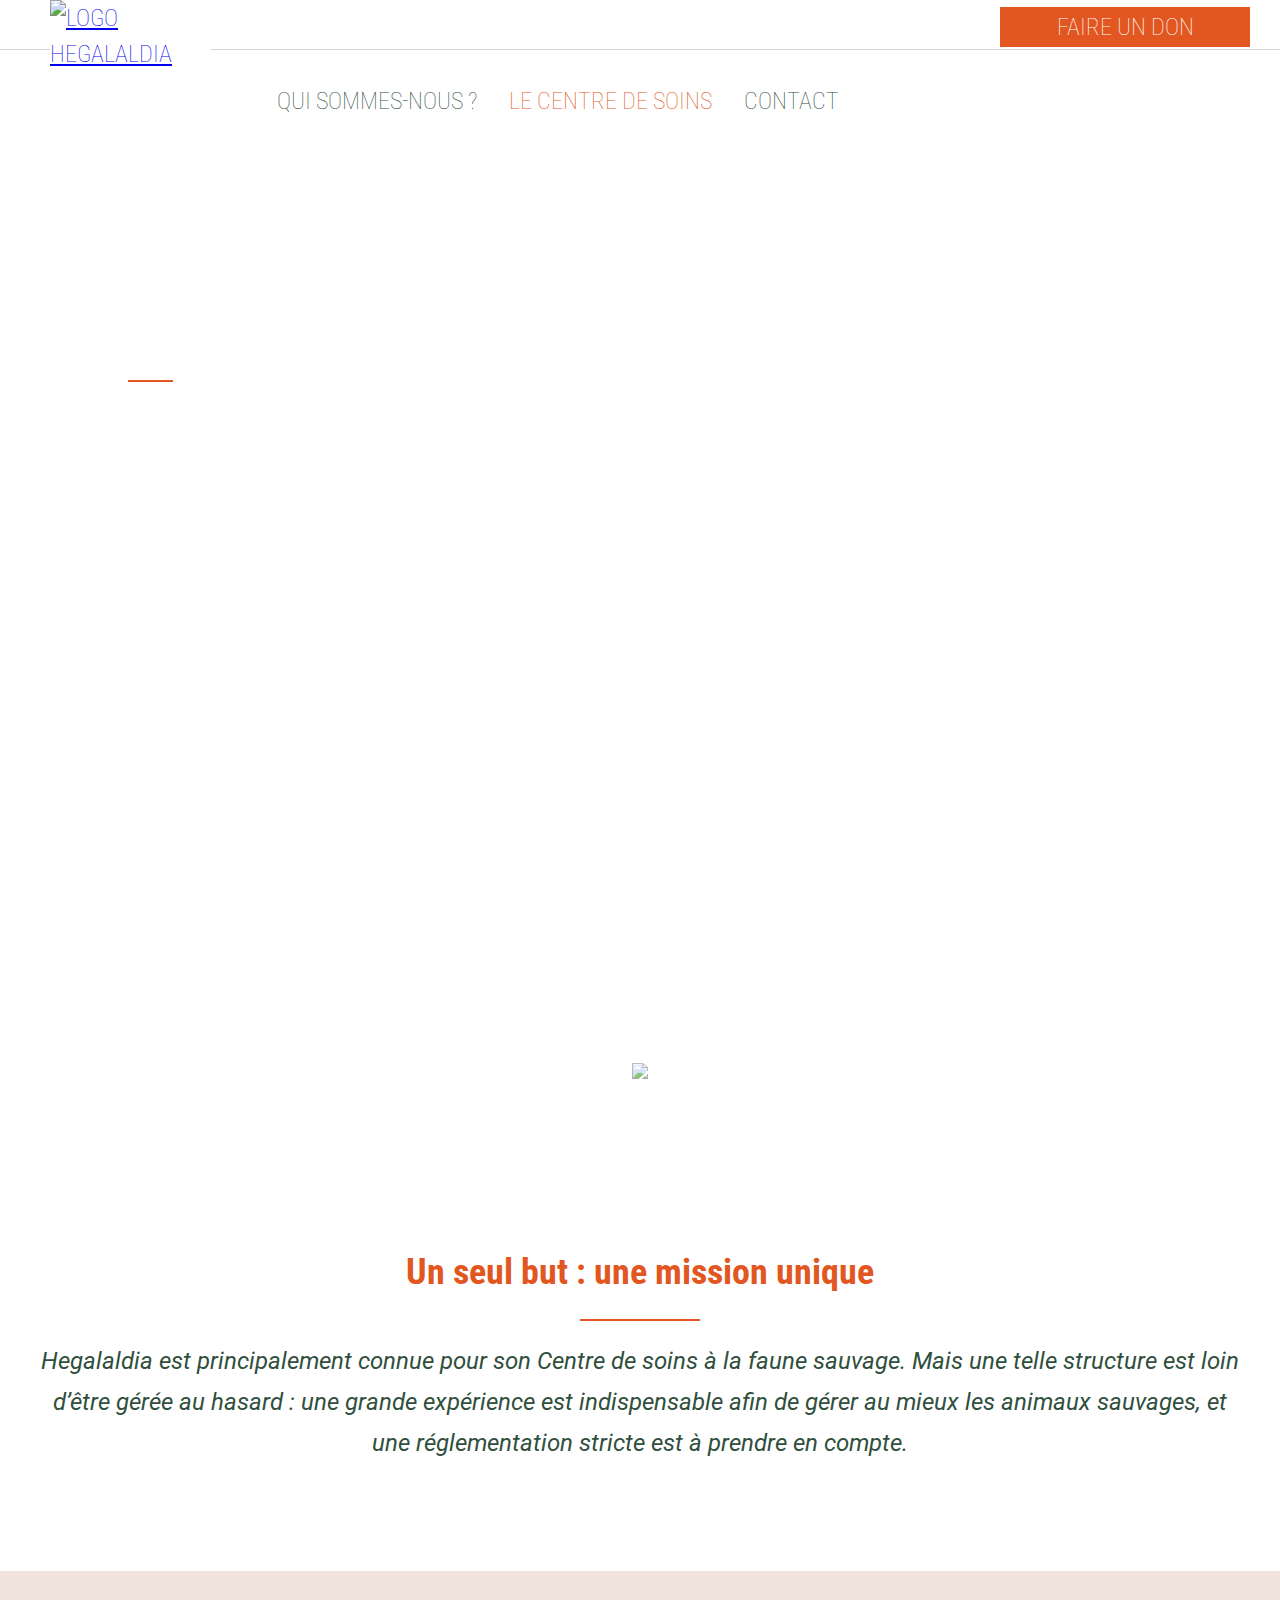
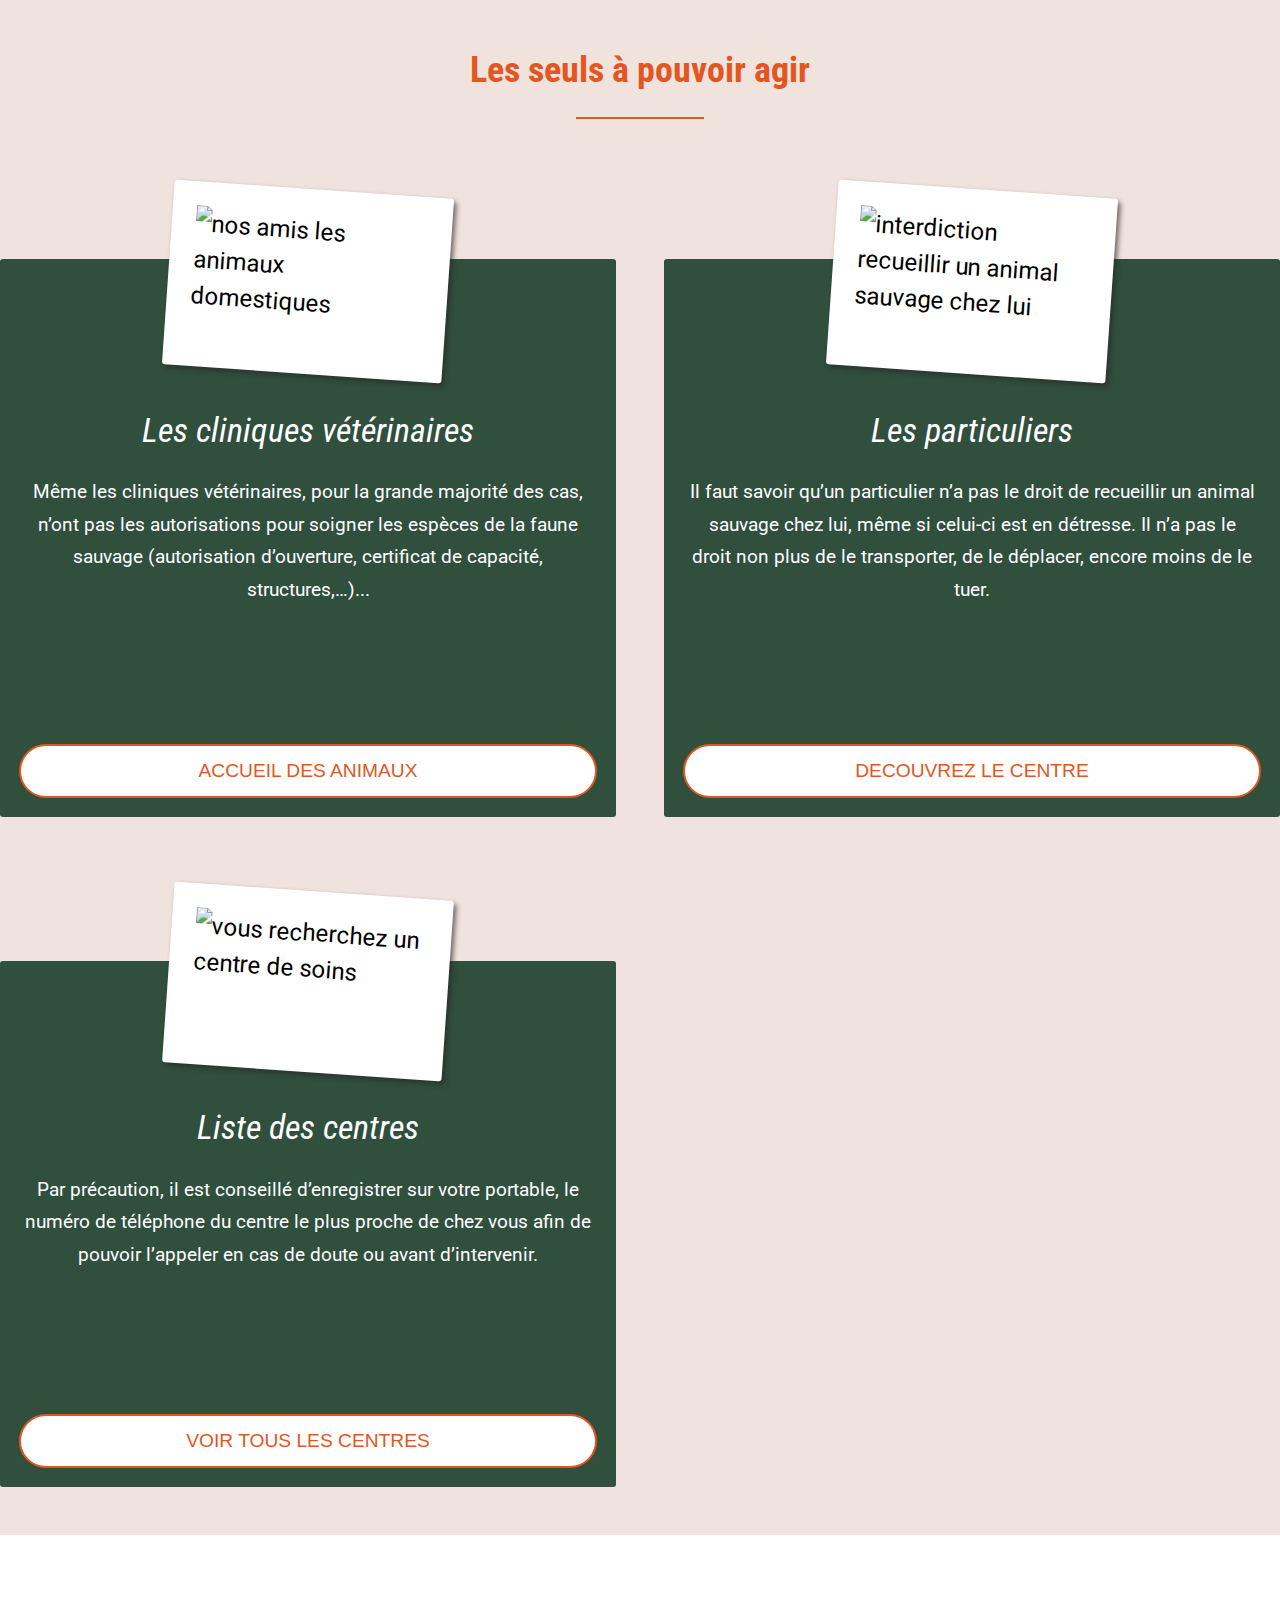
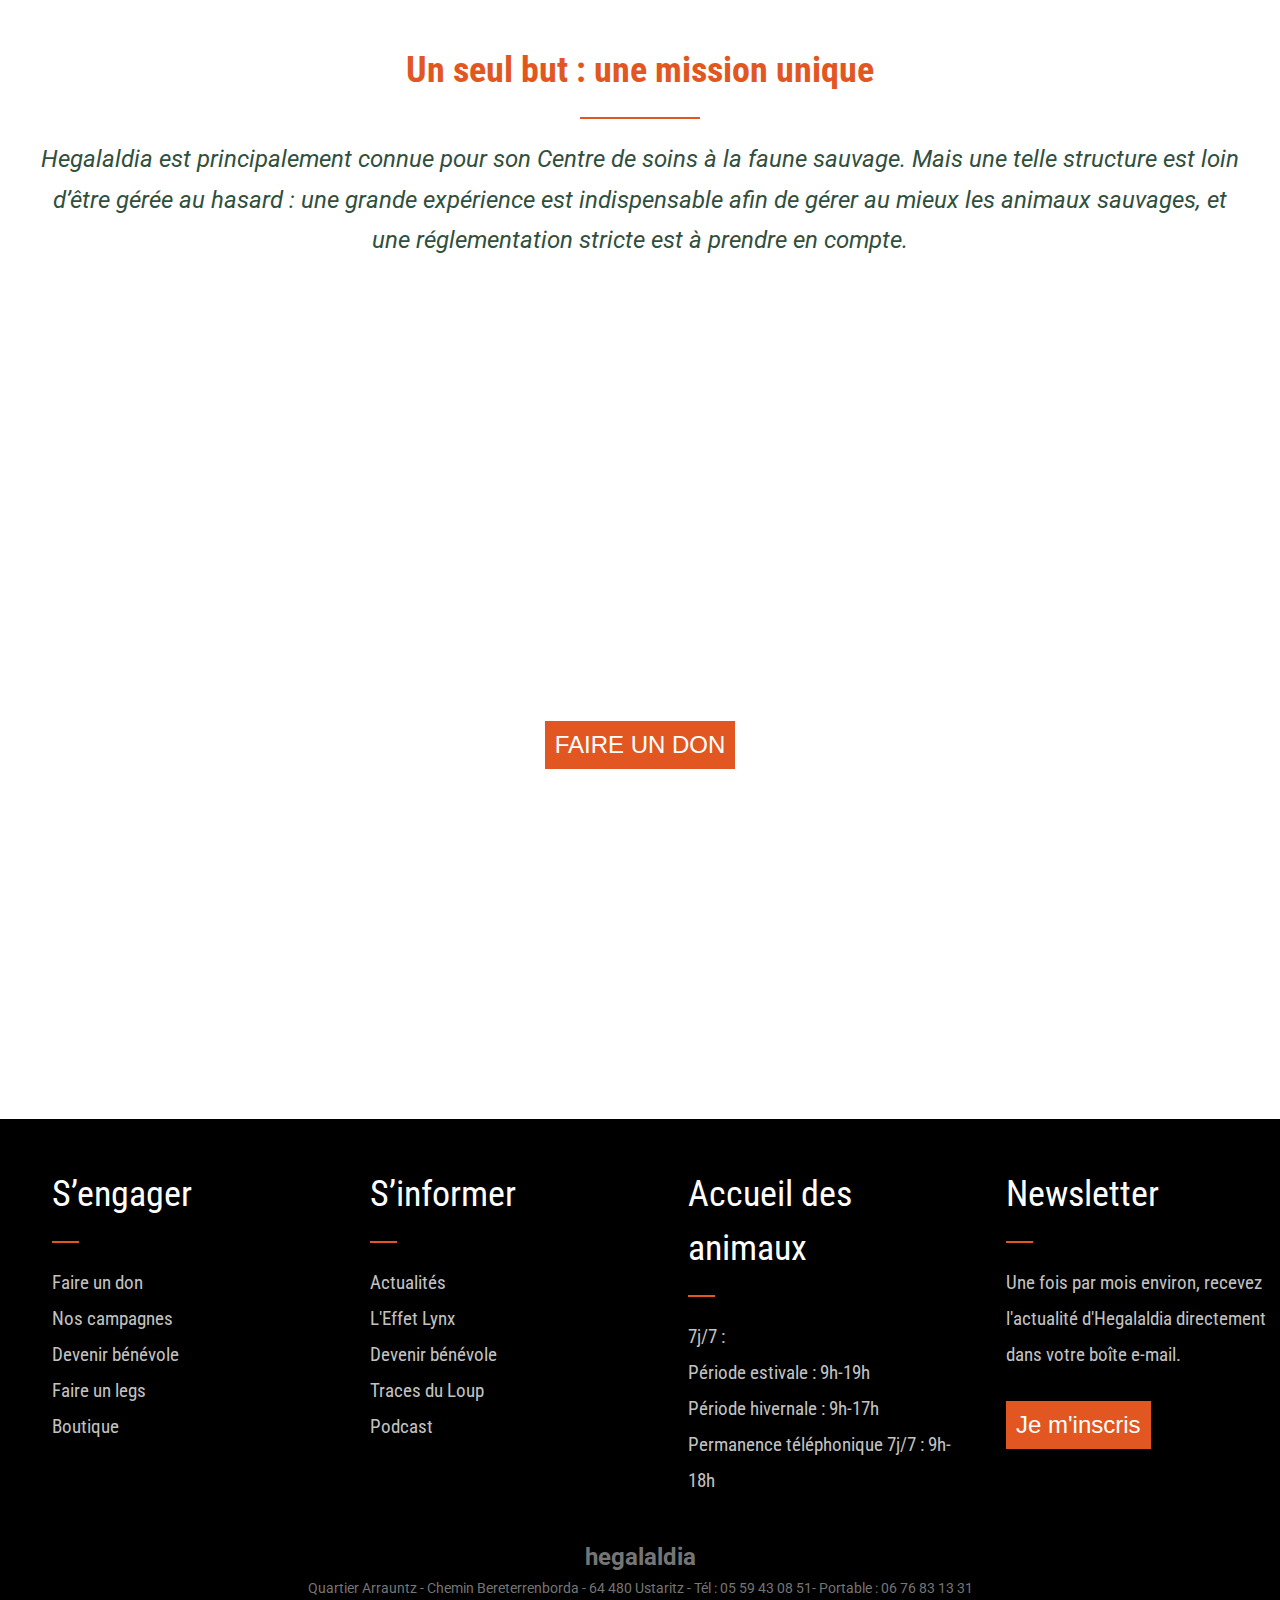
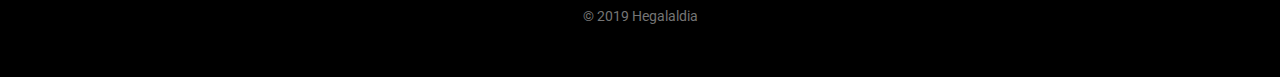
==== commit 244663dc: "montage page contact finit" ====
--- a/centre-soins.html
+++ b/centre-soins.html
@@ -22,12 +22,11 @@
                 </div>
                 <ul>
                     <li class="menu-item"><a href="index.html">Qui sommes-nous ?</a></li>
-                    <li class="menu-item"><a class="button-on">Le centre de soins</a></li>
+                    <li class="menu-item"><a class="btn-nav-on" style="color: #e25721;">Le centre de soins</a></li>
                     <li class="menu-item"><a href="contact.html">Contact</a></li>
-                    
                 </ul>
             </nav>
-            <a class="donation" href="contact.html">Faire un Don</a>
+            <div class="btn-donation-header"><a class="donation" href="contact.html">Faire un Don</a></div>
         </header>
         <div class="header-slider">
             <div id="content_slider_centreSoins"></div>
@@ -115,7 +114,7 @@
     </div>
         <footer>
             <div class="container-footer" > 
-                <footer class="footer-row">t
+                <footer class="footer-row">
                     <div class="column">
                         <span class="title-footer">S’engager</span>
                         <div class="separation-footer"></div>
--- a/style.css
+++ b/style.css
@@ -9,12 +9,12 @@
   font-family: 'roboto', sans-serif;
   font-size: 1rem;
   font-weight: normal;
-  line-height: 1,5;
+  line-height: 1.5;
 
 }
 
 h1{
-  font-family: 'Roboto Condensed', sans-serif;
+  font-family: 'Roboto Condensed', sans-serif ;
   text-transform: uppercase;
   font-weight: bold;
   font-size: 1.8em;
@@ -35,6 +35,9 @@
   padding: 0.2em 0.5em ;
   font-size: 1.4em;
 }
+h4{
+  font-size: 1.2em;
+}
 
 p {
   font-family: 'roboto', sans-serif;
@@ -50,6 +53,12 @@
   font-size: 1em;
   line-height: 1.7em;
 }
+
+ol, ul{
+  padding-left: 0px;
+}
+
+
 
 /* ---- MOBILEFIRST ---- */
 
@@ -98,6 +107,12 @@
 .nav_top ul li{
   border-bottom: 1px dotted;
 }
+.btn-donation-header{
+  position: fixed;
+  right: 10px;
+  z-index: 150;
+}
+
 .donation{
   display: block;
   background-color: #e25721;
@@ -109,10 +124,7 @@
   line-height: 1;
   padding: .8rem 1rem;
   border-bottom: 1px dotted;
-  z-index: 150;
-}
-.menu-item .button-on{
-  color: #e25721;
+  z-index: 100;
 }
 
 /*STYLING LOGO*/
@@ -121,9 +133,7 @@
   background:#fff;
 }
 
-
 /* HEADER SLIDER */
-
 
 #content_slider{
   filter: brightness(80%);
@@ -153,6 +163,9 @@
 }
 .title_caption{
   color: #fff;
+}
+.color-contact{
+  color: #313131 !important;
 }
 .separation{
   width: 10%;
@@ -177,6 +190,7 @@
   font-weight: lighter;
   color: #fff;
   font-size: 1em;
+  line-height: 1em;
 }
 
 
@@ -253,13 +267,13 @@
   width: 100%;
   margin: 0 auto;
 }
+
 .page-style-section{
   display: grid;
   grid-template-columns: 1fr 1fr;
   align-items: center;
   flex-wrap: wrap;
 }
-
 .home-first{
   grid-column: 1 / 3;
   padding: 3em 0 3em 0;
@@ -358,6 +372,7 @@
   height: 5em;
 }
 
+
 /*PAGE CENTRE SOINS*/
 
 
@@ -389,9 +404,6 @@
   flex-direction: column;
   background-color: #304f3d;
   margin-top: 4em;
-}
-.article-card .card h3{
-  font-size: 1.3em;
 }
 .picto{
   display: flex;
@@ -410,7 +422,7 @@
   height: 100%;
   text-align: center;
   padding: 1em;
-  padding: top 6px;0px;
+  padding: top 6px;
 }
 .card h3{
   background-color: #304f3d;
@@ -445,55 +457,108 @@
   box-shadow: inset 0 0 0 0 #e25721;
   -webkit-transition: ease-out 0.4s;
   -moz-transition: ease-out 0.4s;
-  transition: ease-out 0.4s;s
+  transition: ease-out 0.4s;
 }
 .slide_right:hover {
   box-shadow: inset 400px 0 0 0 #e25721;
   color:#fff;
 }
-.fullwidth-img-centerSoins{
-  filter: brightness(70%);
-  background: url(images/wolf_960x1920_pyrenees.jpg) left center no-repeat ;
-  background-position-x: -500px;
-  height: 750px;
-  background-size: cover;
-  width: 100%;
+
+/*  CONTACT  */
+#content_slider-contact{
+  filter: brightness(90%);
+  background: url(images/map-google.jpg) top center no-repeat ;
+  background-position: 50% 50%;
+  width: 100%;
+  height: 800px;
+  background-size:auto;
   padding: 0;
-  margin:0 auto;
-  margin-top: 0px;
-  z-index: -100;
-}
-.slider-footer-centerSoins{
-  position: relative;
-  width: 100%;
-  text-align: center;
-  z-index: 100;
-  bottom: 500px;
-
-}
-.slider-grunge{
-  position:relative;
-  background: url(images/grunge-effect.png) top no-repeat;
-  width: 100%;
-  height: 60px;
-  margin: 0 auto;
-  text-align: center;
-  transform: rotate(180deg);
-  top:-260px;
-}
-.caption-slider-centerSoins{
-  color: #fff;
-  text-align: center;
-  padding: 0;
-}
-.fullwidth{
-  width: 100%;
-  height: 750px;
-  padding: 0;
-  margin: 0;
-}
-
-
+  margin:0;
+  margin-top: 270px;
+}
+  /* CONTACT */
+  .header-slider-sm{
+    height: 700px;
+  }
+  #content_slider-contact{
+    background-attachment: fixed;
+    background-size: cover;
+    width: 100%;
+    height: 700px;
+    padding: 0;
+    margin:0 auto;
+    margin-top: 0px;
+  }
+  .container-fluid{
+    display: flex;
+    background-color: #e6f5ec;
+  }
+  .contact-row{
+    background-color: #fff;
+    display: flex;
+    flex-wrap: wrap;
+    justify-content: center;
+    margin-top: -2em;
+    padding-left: 2em;
+    gap: 3em;
+  }
+  .contact-col{
+    justify-content: center;
+    text-align: center;
+    padding: 1em; 
+  }
+  .formulaire-row{
+    display: flex;
+    flex-wrap: wrap;
+    gap: 2em;
+    margin: 2em 0 3em 0;
+  }
+  .form-card{
+    width: 100%;
+    padding: 1em 2em 0 2em;
+  }
+  .form-row{
+    display: flex;
+    gap:1em;
+  }
+  .form-group{
+    padding-top: 0.8em;
+    font-size: 1em;
+  }
+
+  .team{
+    display: flex;
+    align-items: center;
+    margin: 1em 0 1em 0;
+  }
+  .team img{
+    max-width: 153px;
+    border-radius: 50%;
+    filter: grayscale(1);
+    -webkit-filter: grayscale(1);
+    margin-right: 1em;
+    border: 2px solid #fff;
+  }
+  .team img:hover{
+    border-radius: 50%;
+    filter: grayscale(0);
+    -webkit-filter: grayscale(0);
+  }
+  .working{
+    color: #626262;
+    font-size: 1em;
+    line-height: 0.9em;
+  } 
+  .speciality{
+    font-family: "roboto condensed", sans-serif;
+    color: #e25721;
+    font-size: 0.7em;
+    line-height: 1.4em;
+    max-width: 400px;
+  }
+  .btn-primary{
+    margin-top: 50px;
+  }
 
 
 
@@ -505,7 +570,6 @@
   background-color:#000;
   max-height:754px;
 }
-
 i {
 	position: relative;
 	display: block;
@@ -513,7 +577,6 @@
 	height: 754px;
 	overflow: hidden;
 }
-
 i:before, i:after {
   font-family:'Roboto Condensed', sans-serif;
 	content: '<';
@@ -531,14 +594,12 @@
 	align-items: center;
 	pointer-events: none;
 }
-
 i:after {
 	content: '>';
 	left: auto;
 	right: 1rem;
 }
-
-input {
+.fullwidth-slider input {
 	appearance: none;
 	-ms-appearance: none;
 	-webkit-appearance: none;
@@ -555,12 +616,10 @@
 	transition: transform ease-in-out 400ms;
 	z-index: 1;
 }
-
-input:focus {
+.fullwidth-slider input:focus {
 	outline: none;
 }
-
-input:after {
+.fullwidth-slider input:after {
 	content: attr(title);
 	position: absolute;
 	top: 1rem;
@@ -571,8 +630,7 @@
 	font-size: 1rem;
 	border-radius: 5px;
 }
-
-input:not(checked):before {
+.fullwidth-slider input:not(checked):before {
 	content: '';
 	position: absolute;
 	width: 2rem;
@@ -581,24 +639,22 @@
 	top: 50%;
 	left: calc(-100% + 1rem);
 }
-
-input:checked:before {
+.fullwidth-slider input:checked:before {
 	display: none;
 	left: 1rem;
 }
-
-input:checked {
+.fullwidth-slider input:checked {
 	transform: translateX(0);
 	pointer-event: none;
 	z-index: 0;
 	box-shadow: -5px 10px 20px -15px rgba(0,0,0,1);
 }
 
-input:checked + input:before {
+.fullwidth-slider input:checked + input:before {
 	left: -3rem;
 }
 
-input:checked + input ~ input:before {
+.fullwidth-slider input:checked + input ~ input:before {
 	display: none;
 }
 
@@ -660,7 +716,7 @@
   background-color: #e25721;
   border:0;
 }
-.btn-donation a{
+ .btn-donation a{
   text-decoration: none;
   color: #fff;
 }
@@ -678,8 +734,7 @@
 }
 
 
-
-/* --- RESPONSIVE --- */ 
+/* -------------****---------- Responsive ------------*****------------  */
 
 
 /* Responsive layout - two column */
@@ -772,10 +827,9 @@
   }
   .donation{
     display: flex;
-    position: fixed;
-    right: 10px;
     justify-content: center;
     align-items: center;
+    cursor: pointer;
     border : none;
     margin : 7px 20px 0 0;
     padding:1rem 2rem;
@@ -808,12 +862,14 @@
   .nav_top ul li a:hover::after,.nav_top ul li a:hover::before{
     width: 100%;
   }
+  .btn-nav-on{
+    color:#e25721;
+  }
 
   /* SLIDER HEADER */
   .header-slider{
     height: 1000px;
   }
-
   #content_slider{
     background-attachment: fixed;
     background-size: cover;
@@ -861,9 +917,6 @@
     max-width: 1300px;
     margin: 0 auto;
   }
-  /*.page-style-section{
-    grid-auto-rows: minmax(300px, auto);
-  }*/
   .home-second{
     grid-column: 2/3;
     grid-row: 1;
@@ -904,18 +957,77 @@
     margin: 0;
     padding-left: 2em;
   }
-
-  .btn-donation{
+  .container-footer .footer-row .column button{
+    margin-top: 30px;
+    padding: 10px;
+    background-color: #e25721;
+    border:0;
     transform: scale(1);
     transition: transform 300ms;
-    }
-  .btn-donation:hover{
+  }
+  .container-footer .footer-row .column button a{
+    text-decoration: none;
+    color: #fff;
+  }
+  .container-footer .footer-row .column button:hover{
     transform: scale(1.05);
     box-shadow: 0 0 3px rgba(39, 39, 39, 0.64);
   }
+
+  .fullwidth{
+    height: 750px;
+  }
+
   .fullwidth-img-centerSoins{
-    background-position-x: 0px;
-
-  }
-
+    filter: brightness(70%);
+    background: url(images/wolf_960x1920_pyrenees.jpg) top center no-repeat ;
+    height: 750px;
+    background-size: cover;
+    width: 100%;
+    padding: 0;
+    margin:0 auto;
+    margin-top: 0px;
+    z-index: -100;
+  }
+  .slider-footer-centerSoins{
+    position: relative;
+    width: 100%;
+    text-align: center;
+    z-index: 100;
+    bottom: 500px;
+
+  }
+  .caption-slider-centerSoins{
+    color: #fff;
+    text-align: center;
+    padding: 0;
+  }
+
+  /*CONTACT */
+  .header-slider-sm{
+    height: 700px;
+  }
+  #content_slider-contact{
+    background-attachment: fixed;
+    background-size: cover;
+    width: 100%;
+    height: 700px;
+    padding: 0;
+    margin:0 auto;
+    margin-top: 0px;
+  }
+  .contact-col{
+    text-align: left;
+  }
+  .formulaire-row{
+    flex-wrap: nowrap;
+  }
+
+  .copyright{
+    padding: 2em 0 2em 0;
+    line-height: 1em;
+    text-align: center;
+    margin: 0 auto;
+  }
+  
 }